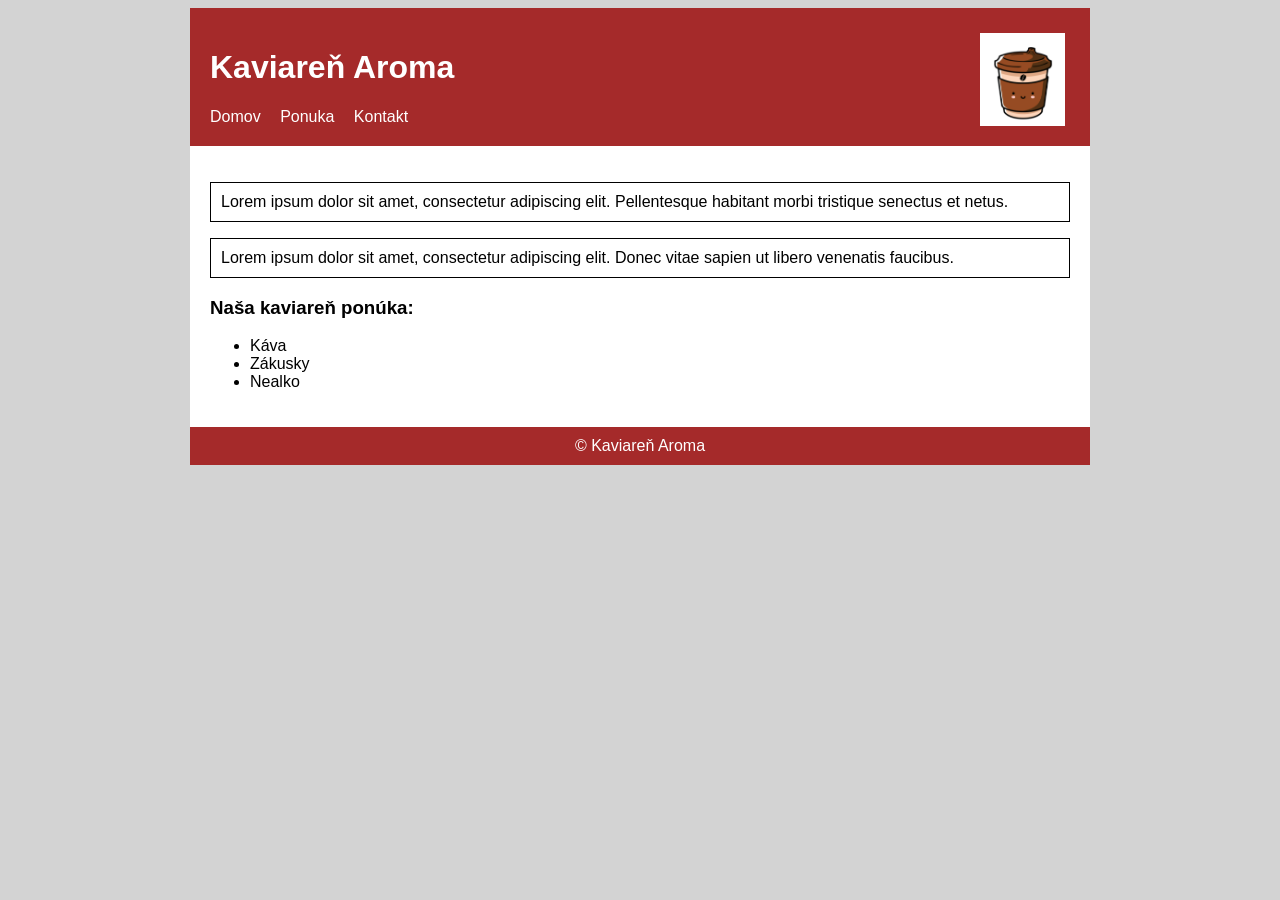
==== index.html @ b5bb7cf0 "Add files via upload" ====
<!DOCTYPE html>
<html lang="sk">
<head>
    <meta charset="UTF-8">
    <title>Kaviareň</title>
    <link rel="stylesheet" href="style.css">
</head>
<body>

<div id="stranka">

<header>
    <h1>Kaviareň Aroma</h1>

    <div id="logo"><img src="KavaLogo.png" alt=""></div>

    <nav>
        <ul>
            <li><a href="index.html">Domov</a></li>
            <li><a href="ponuka.html">Ponuka</a></li>
            <li><a href="kontakt.html">Kontakt</a></li>
        </ul>
    </nav>
</header>

<main>

    <p>
        Lorem ipsum dolor sit amet, consectetur adipiscing elit. 
        Pellentesque habitant morbi tristique senectus et netus.
    </p>

    <p>
        Lorem ipsum dolor sit amet, consectetur adipiscing elit. 
        Donec vitae sapien ut libero venenatis faucibus.
    </p>

    <h3>Naša kaviareň ponúka:</h3>
    <ul>
        <li>Káva</li>
        <li>Zákusky</li>
        <li>Nealko</li>
    </ul>
</main>

<footer>
    © Kaviareň Aroma
</footer>

</div>
</body>
</html>
---- style.css ----
body {
    background-color: lightgray;
    font-family: Arial;
}

#stranka {
    width: 900px;
    margin: auto;
    background-color: white;
}


header {
    background-color: brown;
    color: white;
    padding: 20px;
    position: relative;
}


#logo {
    position: absolute;
    top: 10px;
    right: 10px;
    
    padding: 5px;
}

nav ul {
    list-style-type: none;
    padding: 0;
    margin: 0;
}

nav ul li {
    display: inline;
    margin-right: 15px;
}

nav ul li a {
    color: white;
    text-decoration: none;
}


main {
    padding: 20px;
}

p {
    font-family: 'Segoe UI', Tahoma, Geneva, Verdana, sans-serif;
    text-align: justify;
    border: 1px solid black;
    padding: 10px;
    margin-bottom: 10px;
}


img {
    float: right;
    margin: 10px;
    width: 85px;
}


table {
    width: 100%;
    border-collapse: collapse;
}

td, th {
    border: 1px solid black;
    padding: 8px;
    text-align: center;
}

footer {
    background-color: brown;
    color: white;
    text-align: center;
    padding: 10px;
    
}
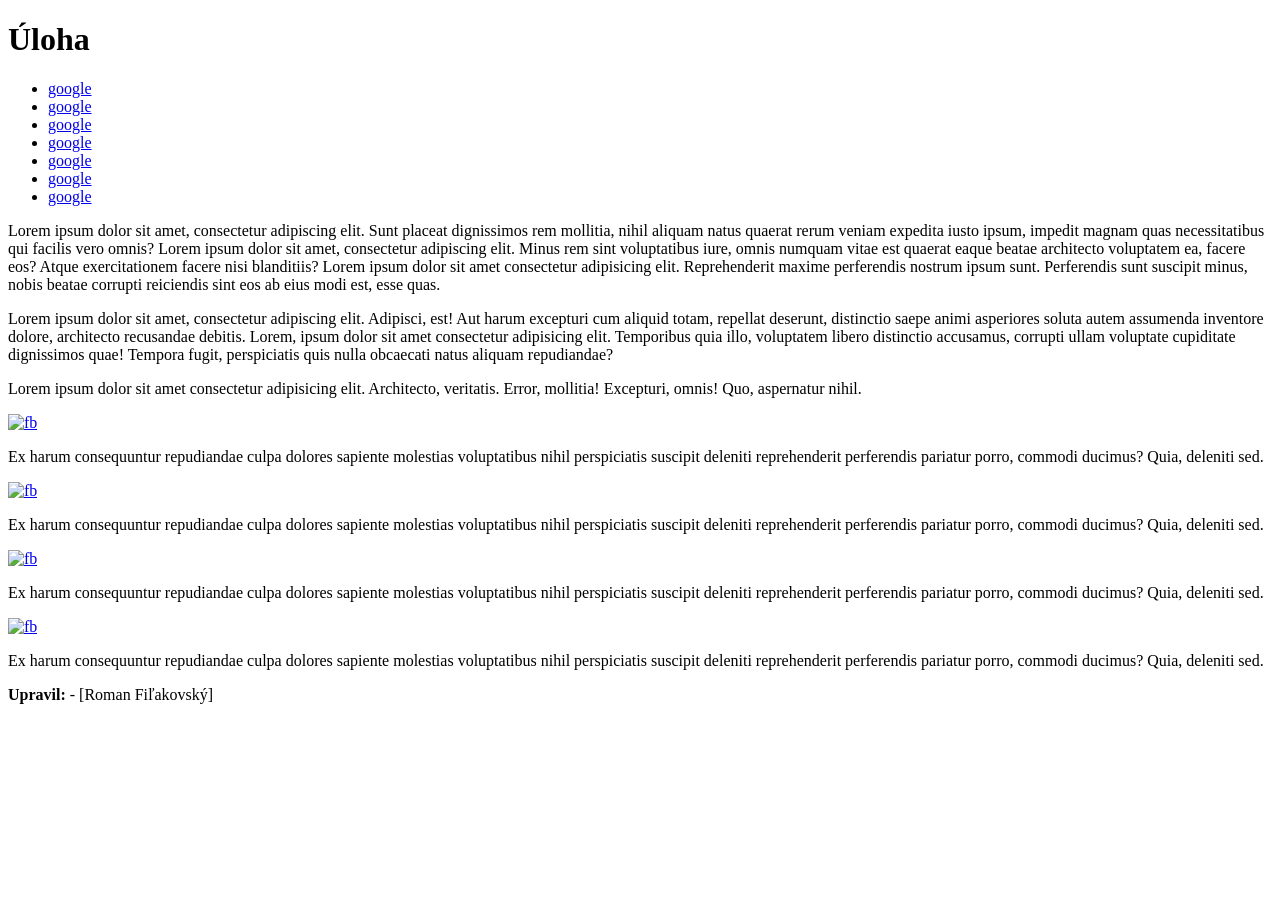
==== commit 4464bc14: "Revamp index.html with new structure and content Updated the HTML structure and content, including l" ====
--- a/index.html
+++ b/index.html
@@ -1,52 +1,87 @@
 <!DOCTYPE html>
-<html lang="sk">
+<html lang="en">
 <head>
     <meta charset="UTF-8">
-    <title>Kaviareň</title>
-    <link rel="stylesheet" href="style.css">
+    <meta name="viewport" content="width=device-width, initial-scale=1.0">
+    <title>Document</title>
+    <link rel="stylesheet" href="miro.css">
 </head>
 <body>
+    
+<div class="container">
+        <header>
+            <h1>Úloha</h1>
+        </header>
 
-<div id="stranka">
+        <nav>
+            <ul>
+                <li><a href="https://google.com">google</a></li>
+                <li><a href="https://google.com">google</a></li>
+                <li><a href="https://google.com">google</a></li>
+                <li><a href="https://google.com">google</a></li>
+                <li><a href="https://google.com">google</a></li>
+                <li><a href="https://google.com">google</a></li>
+                <li><a href="https://google.com">google</a></li>
+            </ul>
+        </nav>
 
-<header>
-    <h1>Kaviareň Aroma</h1>
+        <div class="content-wrapper">
+            <main>
+                <p>
+                    Lorem ipsum dolor sit amet, consectetur adipiscing elit. Sunt placeat dignissimos rem mollitia, nihil aliquam natus quaerat rerum veniam expedita iusto ipsum, impedit magnam quas necessitatibus qui facilis vero omnis? Lorem ipsum dolor sit amet, consectetur adipiscing elit. Minus rem sint voluptatibus iure, omnis numquam vitae est quaerat eaque beatae architecto voluptatem ea, facere eos? Atque exercitationem facere nisi blanditiis? Lorem ipsum dolor sit amet consectetur adipisicing elit. Reprehenderit maxime perferendis nostrum ipsum sunt. Perferendis sunt suscipit minus, nobis beatae corrupti reiciendis sint eos ab eius modi est, esse quas.
+                </p>
+                <p>
+                    Lorem ipsum dolor sit amet, consectetur adipiscing elit. Adipisci, est! Aut harum excepturi cum aliquid totam, repellat deserunt, distinctio saepe animi asperiores soluta autem assumenda inventore dolore, architecto recusandae debitis. Lorem, ipsum dolor sit amet consectetur adipisicing elit. Temporibus quia illo, voluptatem libero distinctio accusamus, corrupti ullam voluptate cupiditate dignissimos quae! Tempora fugit, perspiciatis quis nulla obcaecati natus aliquam repudiandae?
+                </p>
+                <p>
+                    Lorem ipsum dolor sit amet consectetur adipisicing elit. Architecto, veritatis. Error, mollitia! Excepturi, omnis! Quo, aspernatur nihil.
+                </p>
+            </main>
 
-    <div id="logo"><img src="KavaLogo.png" alt=""></div>
+            <aside>
+                <div class="side-box">
+                    <a href="https://facebook.com"><img src="https://cdn-icons-png.flaticon.com/512/124/124021.png" alt="fb"></a>
+                    <p>Ex harum consequuntur repudiandae culpa dolores sapiente molestias voluptatibus nihil perspiciatis suscipit deleniti reprehenderit perferendis pariatur porro, commodi ducimus? Quia, deleniti sed.</p>
+                </div>
+                <div class="side-box">
+                    <a href="https://facebook.com"><img src="https://cdn-icons-png.flaticon.com/512/124/124021.png" alt="fb"></a>
+                    <p>Ex harum consequuntur repudiandae culpa dolores sapiente molestias voluptatibus nihil perspiciatis suscipit deleniti reprehenderit perferendis pariatur porro, commodi ducimus? Quia, deleniti sed.</p>
+                </div>
+                <div class="side-box">
+                    <a href="https://facebook.com"><img src="https://cdn-icons-png.flaticon.com/512/124/124021.png" alt="fb"></a>
+                    <p>Ex harum consequuntur repudiandae culpa dolores sapiente molestias voluptatibus nihil perspiciatis suscipit deleniti reprehenderit perferendis pariatur porro, commodi ducimus? Quia, deleniti sed.</p>
+                </div>
+                <div class="side-box">
+                    <a href="https://facebook.com"><img src="https://cdn-icons-png.flaticon.com/512/124/124021.png" alt="fb"></a>
+                    <p>Ex harum consequuntur repudiandae culpa dolores sapiente molestias voluptatibus nihil perspiciatis suscipit deleniti reprehenderit perferendis pariatur porro, commodi ducimus? Quia, deleniti sed.</p>
+                </div>
+            </aside>
+        </div>
 
-    <nav>
-        <ul>
-            <li><a href="index.html">Domov</a></li>
-            <li><a href="ponuka.html">Ponuka</a></li>
-            <li><a href="kontakt.html">Kontakt</a></li>
-        </ul>
-    </nav>
-</header>
+        <footer>
+            <strong>Upravil:</strong> - [Roman Fiľakovský]
+        </footer>
+    </div>
 
-<main>
+</body>
+</html>
 
-    <p>
-        Lorem ipsum dolor sit amet, consectetur adipiscing elit. 
-        Pellentesque habitant morbi tristique senectus et netus.
-    </p>
 
-    <p>
-        Lorem ipsum dolor sit amet, consectetur adipiscing elit. 
-        Donec vitae sapien ut libero venenatis faucibus.
-    </p>
 
-    <h3>Naša kaviareň ponúka:</h3>
-    <ul>
-        <li>Káva</li>
-        <li>Zákusky</li>
-        <li>Nealko</li>
-    </ul>
-</main>
 
-<footer>
-    © Kaviareň Aroma
-</footer>
 
-</div>
+
+
+
+
+
+
+
+
+
+
+
+
+
 </body>
-</html>+</html>
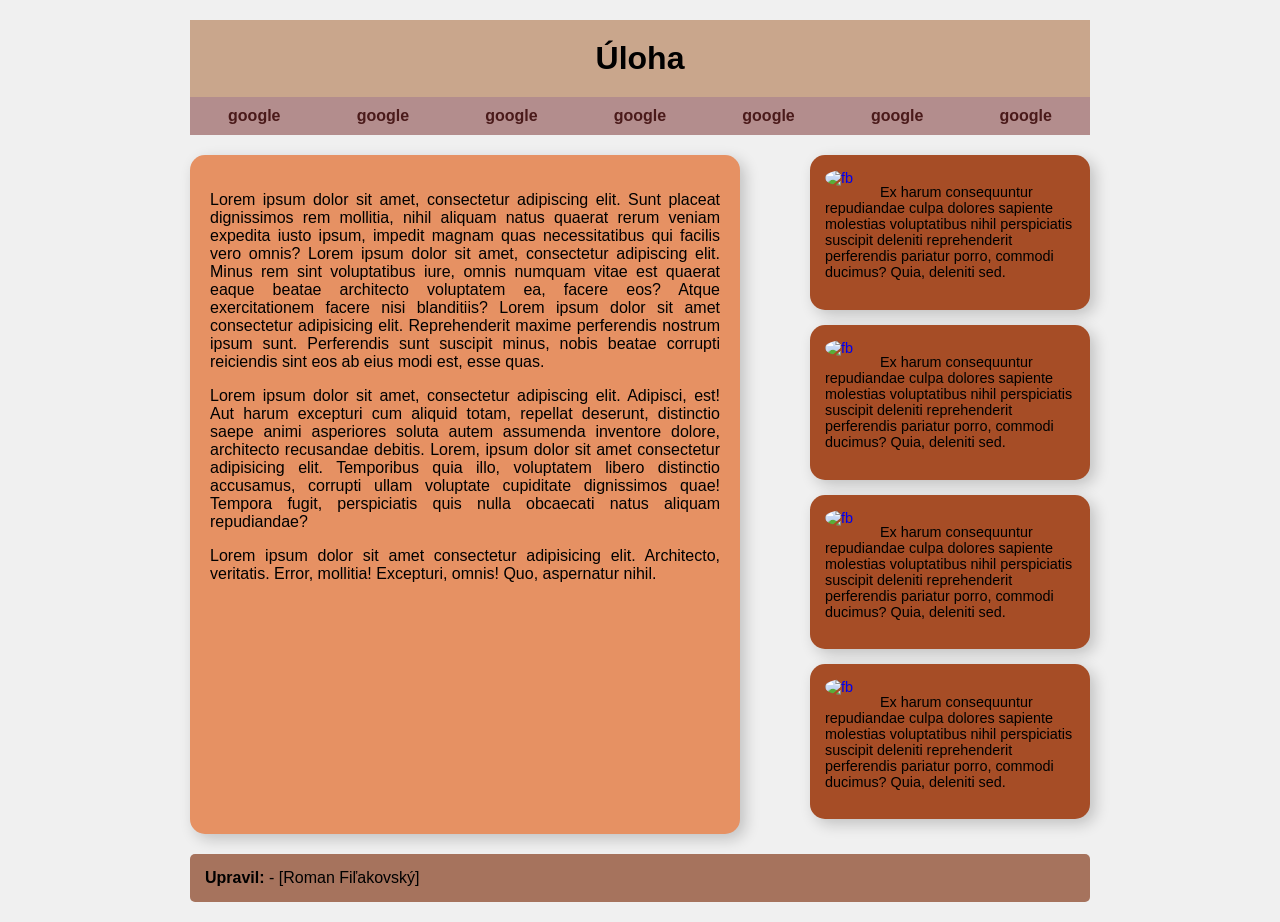
==== commit 0e7575d2: "Update index.html" ====
--- a/index.html
+++ b/index.html
@@ -4,7 +4,7 @@
     <meta charset="UTF-8">
     <meta name="viewport" content="width=device-width, initial-scale=1.0">
     <title>Document</title>
-    <link rel="stylesheet" href="miro.css">
+    <link rel="stylesheet" href="style.css">
 </head>
 <body>
     
@@ -85,3 +85,4 @@
 
 </body>
 </html>
+
--- a/style.css
+++ b/style.css
@@ -0,0 +1,93 @@
+body {
+    font-family: Arial, sans-serif;
+    background-color: #f0f0f0;
+    display: flex;
+    justify-content: center;
+    margin: 0;
+    padding: 20px;
+}
+
+.container {
+    width: 900px; /* Šírka stránky */
+}
+
+/* Hlavička */
+header {
+    background-color: #c9a68c;
+    padding: 20px;
+    text-align: center;
+}
+
+header h1 {
+    margin: 0;
+    font-size: 32px;
+}
+
+/* Navigácia */
+nav {
+    background-color: #b38d8d;
+    padding: 10px 0;
+}
+
+nav ul {
+    list-style-type: none; /* Neočíslovaný zoznam bez odrážok */
+    margin: 0;
+    padding: 0;
+    display: flex;
+    justify-content: space-around;
+}
+
+nav ul li a {
+    text-decoration: none;
+    color: #4a1a1a;
+    font-weight: bold;
+}
+
+
+.content-wrapper {
+    display: flex;
+    justify-content: space-between;
+    margin-top: 20px;
+}
+
+
+main {
+    width: 550px; /* Šírka hlavnej časti */
+    background-color: #e69163;
+    padding: 20px;
+    border-radius: 15px; /* Zaoblené rohy */
+    box-shadow: 5px 5px 15px rgba(0,0,0,0.2); /* Tieň */
+    text-align: justify; /* Zarovnané okraje textu */
+    box-sizing: border-box;
+}
+
+
+aside {
+    width: 280px; /* Šírka užších panelov */
+}
+
+.side-box {
+    background-color: #a64d26;
+    padding: 15px;
+    margin-bottom: 15px;
+    border-radius: 15px; /* Zaoblené rohy */
+    box-shadow: 5px 5px 15px rgba(0,0,0,0.2); /* Tieň */
+    overflow: hidden;
+    color: black;
+    font-size: 0.9em;
+}
+
+.side-box img {
+    width: 40px;
+    float: left; /* Obtekanie textu */
+    margin-right: 15px;
+    border-radius: 50%;
+}
+
+
+footer {
+    background-color: #a6735d;
+    margin-top: 20px;
+    padding: 15px;
+    border-radius: 5px;
+}
